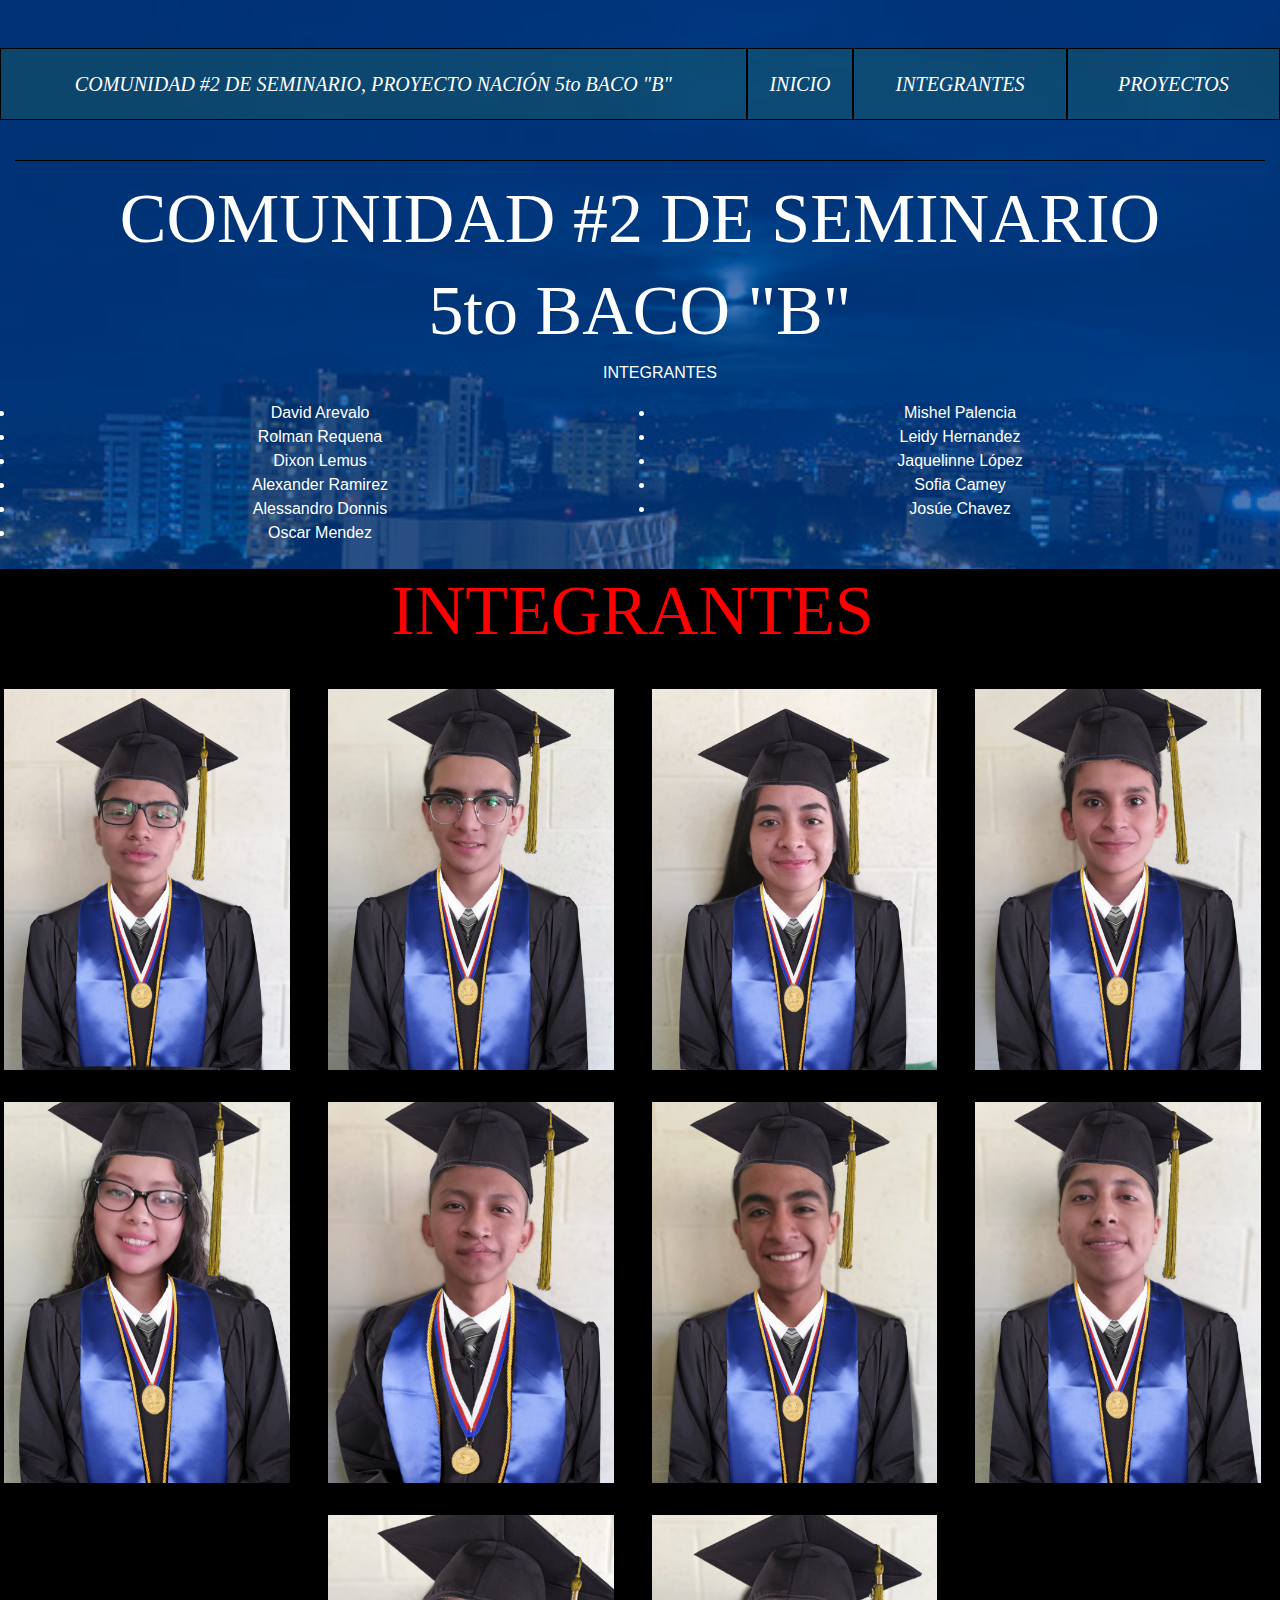
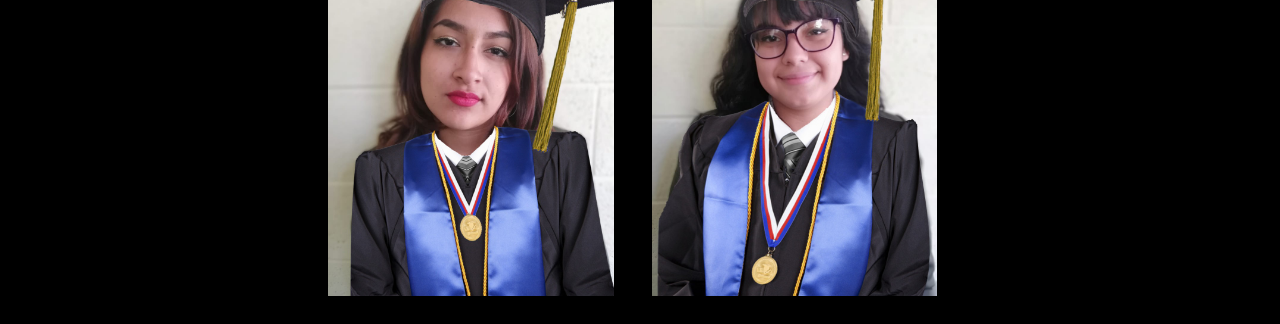
==== requena/tem/integrantes.html @ 9d5571cc "INTEGRANTES" ====
<!DOCTYPE html>
<html>
<meta name="viewport" content="width=device-width, initial-scale=1.0">
<head>
	<title>SEMINARIO</title>
	<!--css de bootstrap-->
	<link rel="stylesheet" href="../lib/bootstrap/css/bootstrap.css">
	<!--css-->
	<link rel="stylesheet" href="../css/style.css">
	<link rel="icon" href="../img/i1.png">
</head>
<body>
	<!--PRIMER CONTENEDOR-->
	<div class="container-fluid one">
		<div class="row"><br><br></div>
		<div class="row">
			<div class="col-md-7 nac">COMUNIDAD #2 DE SEMINARIO, PROYECTO NACIÓN 5to BACO "B"</div>
			<div class="col-md-1 nac"><a class="zz" href="../index.html">INICIO</a></div>
			<div class="col-md-2 nac"><a class="zz" href="integrantes.html">INTEGRANTES</a></div>
			<div class="col-md-2 nac"><a class="zz" href="proyectos.html">PROYECTOS</a></div>
		</div>
		<div class="row">
			<div class="col-md-12">
				<br><hr>
			</div>
		</div>
		<div class="row">
			<div class="col-md-12">
				<h1>COMUNIDAD #2 DE SEMINARIO</h1>
				<h1>5to BACO "B"</h1>
			</div>
		</div>
		<div class="row">
			<div class="col-md-12">
				<ul>INTEGRANTES</ul>
			</div>
		</div>
		<div class="row">
			<div class="col-md-6">
				<li>David Arevalo</li>
				<li>Rolman Requena</li>
				<li>Dixon Lemus</li>
				<li>Alexander Ramirez</li>
				<li>Alessandro Donnis</li>
				<li>Oscar Mendez</li>
			</div>
			<div class="col-md-6">
				<li>Mishel Palencia</li>
				<li>Leidy Hernandez</li>
				<li>Jaquelinne López</li>
				<li>Sofia Camey</li>
				<li>Josúe Chavez</li>
			</div>
		</div>
		<div class="row"><br></div>
	</div>
	<!--SEGUNDO CONTENEDOR-->
	<div class="container-fluid bk">
		<div class="row">
			<div class="col-md-12">
				<h1 class="trd">INTEGRANTES</h1>
				<br>
			</div>
		</div>
		<div class="row">
			<div class="col-md-3 col-sm-4 col-xs-4 lg-4">
				<img class="imm" src="../img/f1.jpg">
			</div>
			<div class="col-md-3 col-sm-4 col-xs-4 lg-4">
				<img class="imm" src="../img/f2.jpg">
			</div>
			<div class="col-md-3 col-sm-4 col-xs-4 lg-4">
				<img class="imm" src="../img/f3.jpg">
			</div>
			<div class="col-md-3 col-sm-4 col-xs-4 lg-4">
				<img class="imm" src="../img/f4.jpg">
			</div>
		</div>
		<div class="row"><br></div>
		<div class="row">
			<div class="col-md-3 col-sm-4 col-xs-4 lg-4">
				<img class="imm" src="../img/f5.jpg">
			</div>
			<div class="col-md-3 col-sm-4 col-xs-4 lg-4">
				<img class="imm" src="../img/f6.jpg">
			</div>
			<div class="col-md-3 col-sm-4 col-xs-4 lg-4">
				<img class="imm" src="../img/f7.jpg">
			</div>
			<div class="col-md-3 col-sm-4 col-xs-4 lg-4">
				<img class="imm" src="../img/f8.jpg">
			</div>
		</div>
		<div class="row"><br></div>
		<div class="row">
			<div class="col-md-3 col-sm-4 col-xs-4 lg-4">
			</div>
			<div class="col-md-3 col-sm-4 col-xs-4 lg-4">
				<img class="imm" src="../img/f9.jpg">
			</div>
			<div class="col-md-3 col-sm-4 col-xs-4 lg-4">
				<img class="imm" src="../img/f10.jpg">
			</div>
			<div class="col-md-3 col-sm-4 col-xs-4 lg-4">
			</div>
		</div>
		<div class="row"><br></div>
	</div>
	<!--js de bootstrap-->
	<script src ="../lib/bootstrap/js/bootstrap.js"></script>
	<!--js de angular-->
	<script type="../lib/angular/test-bundles/angular.js"></script>
	<!--js-->
</body>
</html>
---- requena/css/style.css ----
body {
	background: url(../img/fond1.jpg) no-repeat fixed;
	-webkit-background-size:cover;
}
.one {
	background-color: rgba(0, 64, 153, 0.7);
	-webkit-background-size:cover;
	height: 100%;
  	max-width: 100%;
	text-align: center;
	color:#FFFFFF;
}
.zz {
	color: #FFFFFF;
	border:1px #FFFFFF;
}
h1 {
	font-family: algerian;
	font-size: 70px;
}
.bl {
	background-color: black;
}
hr {
	background-color: black;
}
.wit {
	background-color: white;
	padding-left: 0 !important;
}
.im {
	padding-left: 0 !important;
	margin: 0 !important;
	width: 100%;
	height: 100%;
}
h2 {
	font-family: algerian;
	text-align: center;
}
.trd {
	color: red;
	text-align: center;
}
.ce{
	text-align: center;
}
.bl {
	background-color: green;
}
.in {
	width: 100%;
	height: 400px;
}
h3 {
	color:purple;
	text-align: center;
}
.imm {
	width: 100%;
	height: 100%;
	padding: 4px;
	text-align: center;
}
.bk {
	background-color: black;
	padding-left: 0 !important;
}
.bb {
	color: white;
	padding-right: 100px;
	padding-left:  100px;
	text-align: center;
}
.nac {
	border:1px solid black;
	padding: 20px;
	background-color: rgba(113, 255, 43, 0.1);
	font-size: 20px;
	font-family: cursive;
	font-style: italic;
}
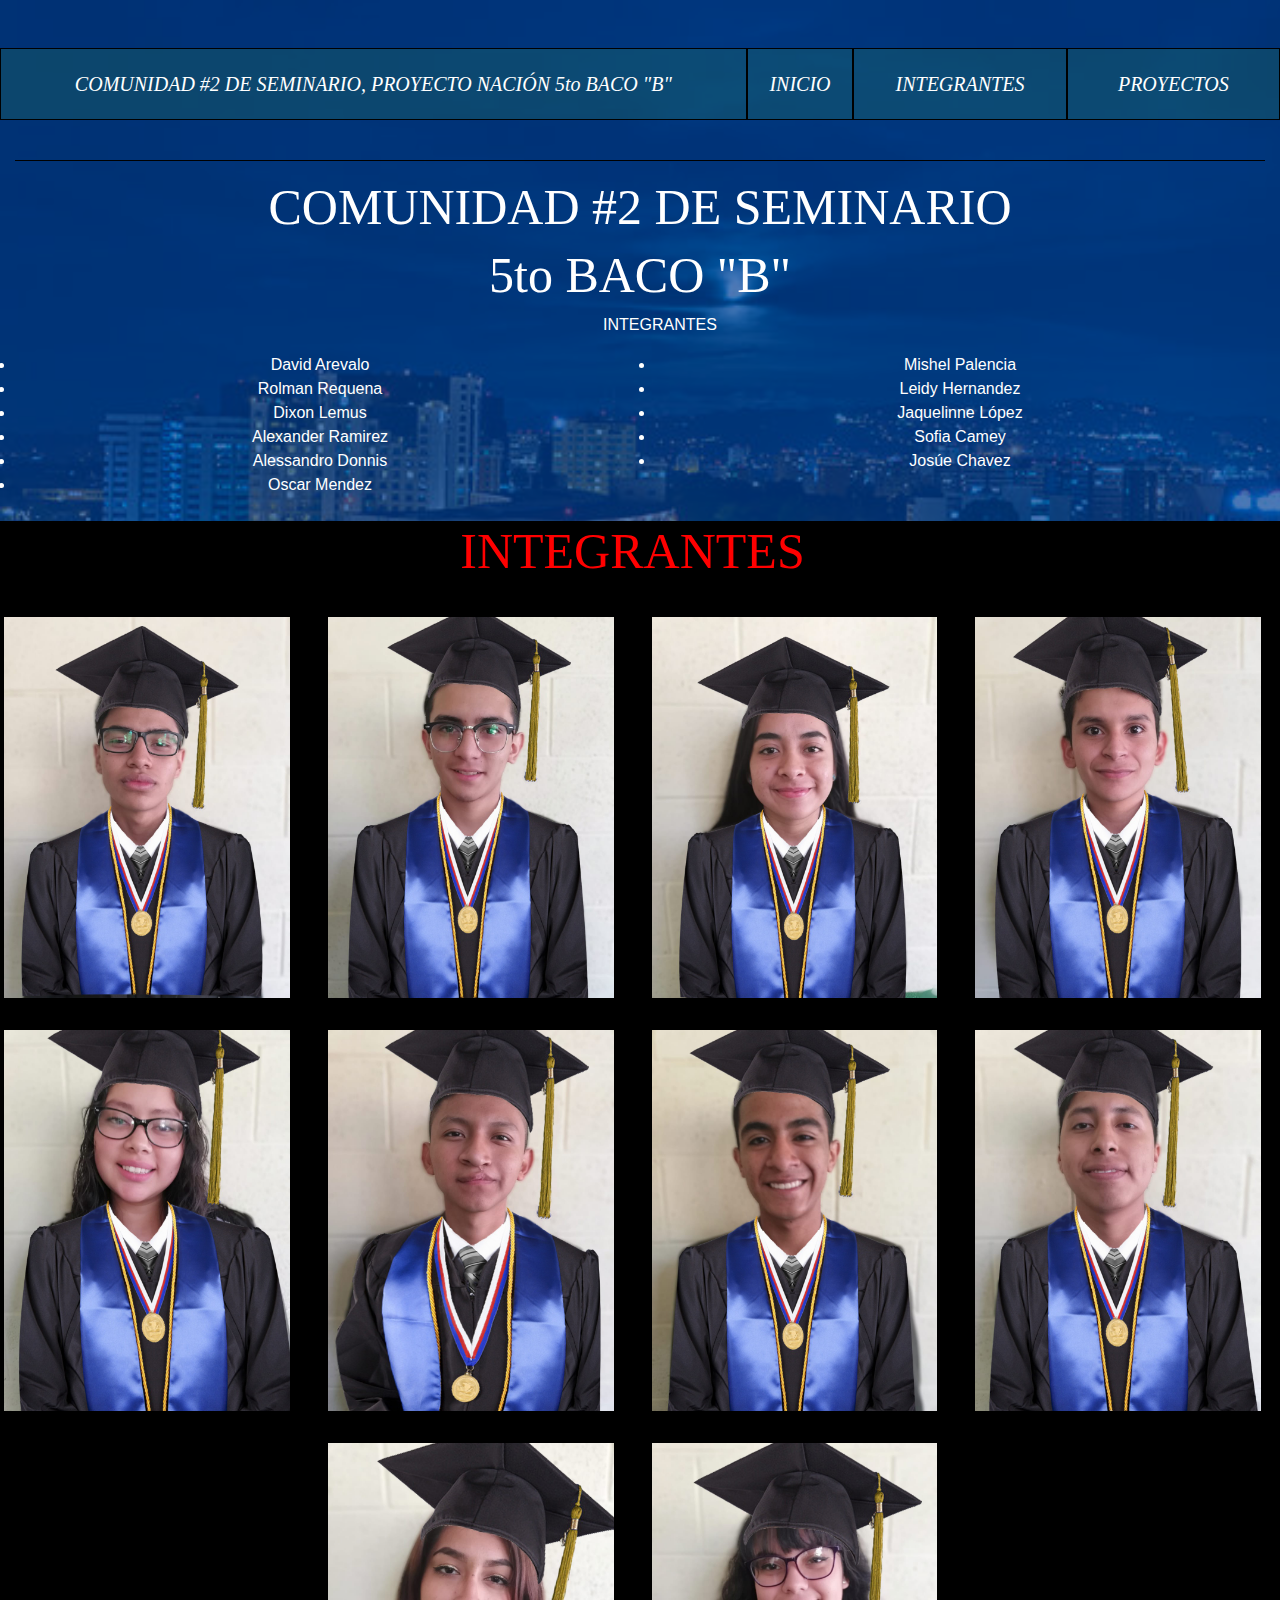
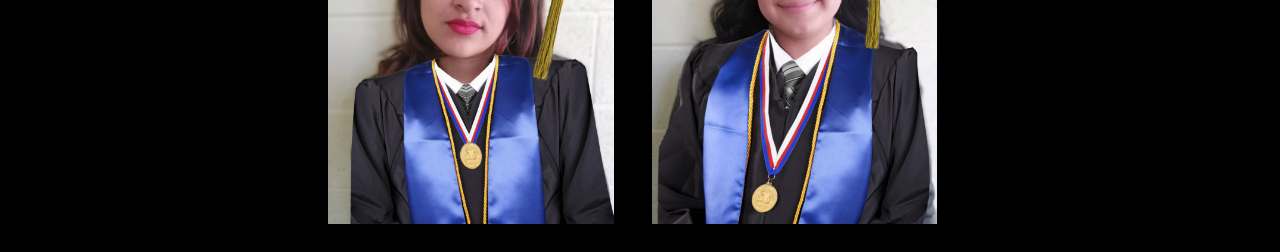
==== commit ffab7538: "FIN" ====
--- a/requena/tem/integrantes.html
+++ b/requena/tem/integrantes.html
@@ -1,5 +1,6 @@
 <!DOCTYPE html>
 <html>
+<meta charset="utf-8">
 <meta name="viewport" content="width=device-width, initial-scale=1.0">
 <head>
 	<title>SEMINARIO</title>
--- a/requena/css/style.css
+++ b/requena/css/style.css
@@ -16,7 +16,7 @@
 }
 h1 {
 	font-family: algerian;
-	font-size: 70px;
+	font-size: 50px;
 }
 .bl {
 	background-color: black;
